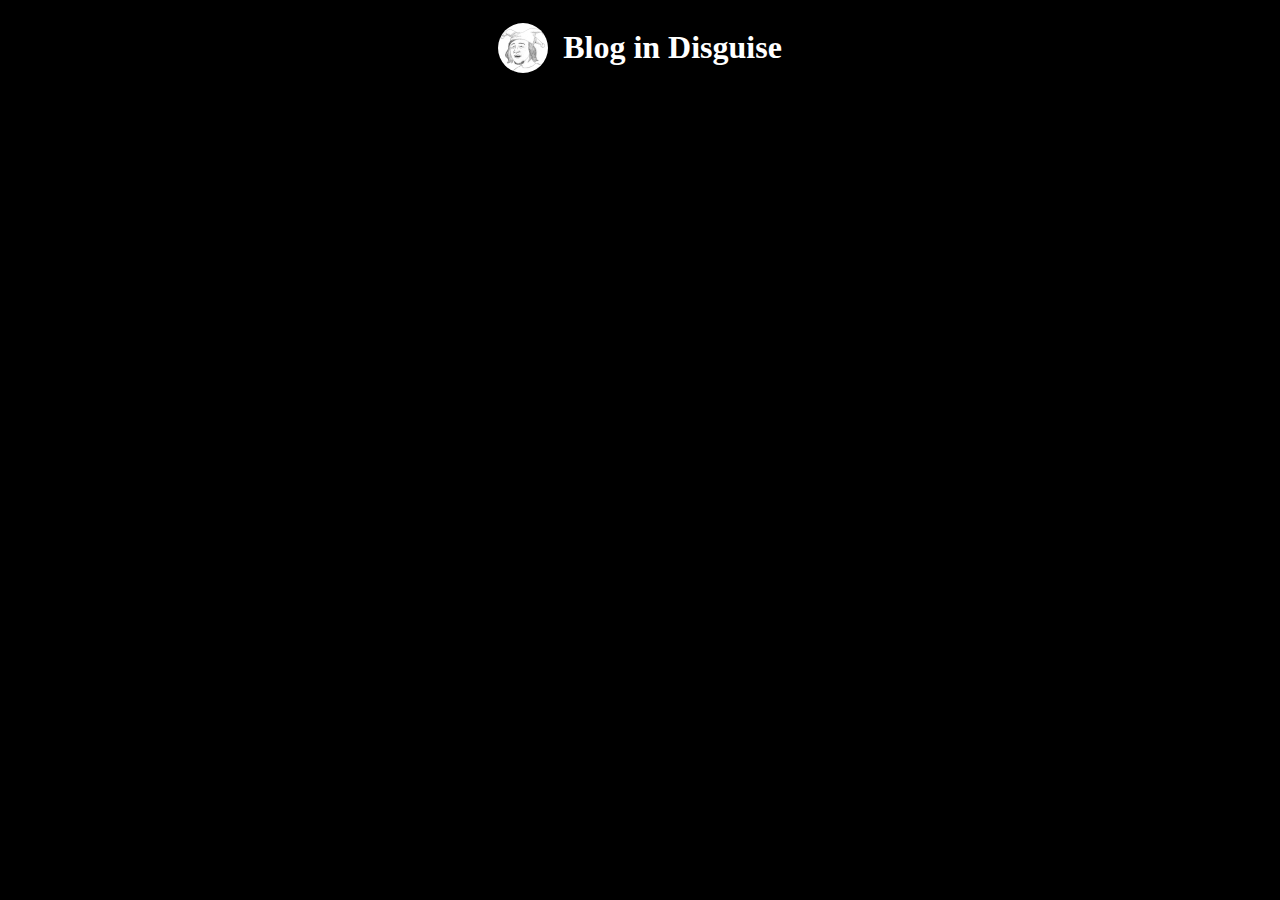
==== index.html @ a743ce19 "Try integrate markdown" ====
<html>
<head>
</head>
<body bgcolor="black">
	<div style="display: flex; justify-content: center;align-items: center;">
		<a href="about.md" target="content-frame">
			<img src="dev-in-disguise.jpg" alt="Dev-In-Disguise Icon" title="Dev-In-Disguise Icon" width="50" height="50" style="border-radius:50%" />
		</a>
		<h1 style="margin-left:15px; color:white">Blog in Disguise</h1>
	</div>
	<div style="text-align: center;">
		<iframe name="content-frame" style="border:none; color: white;"></iframe>
	</div>
</body>
</html>
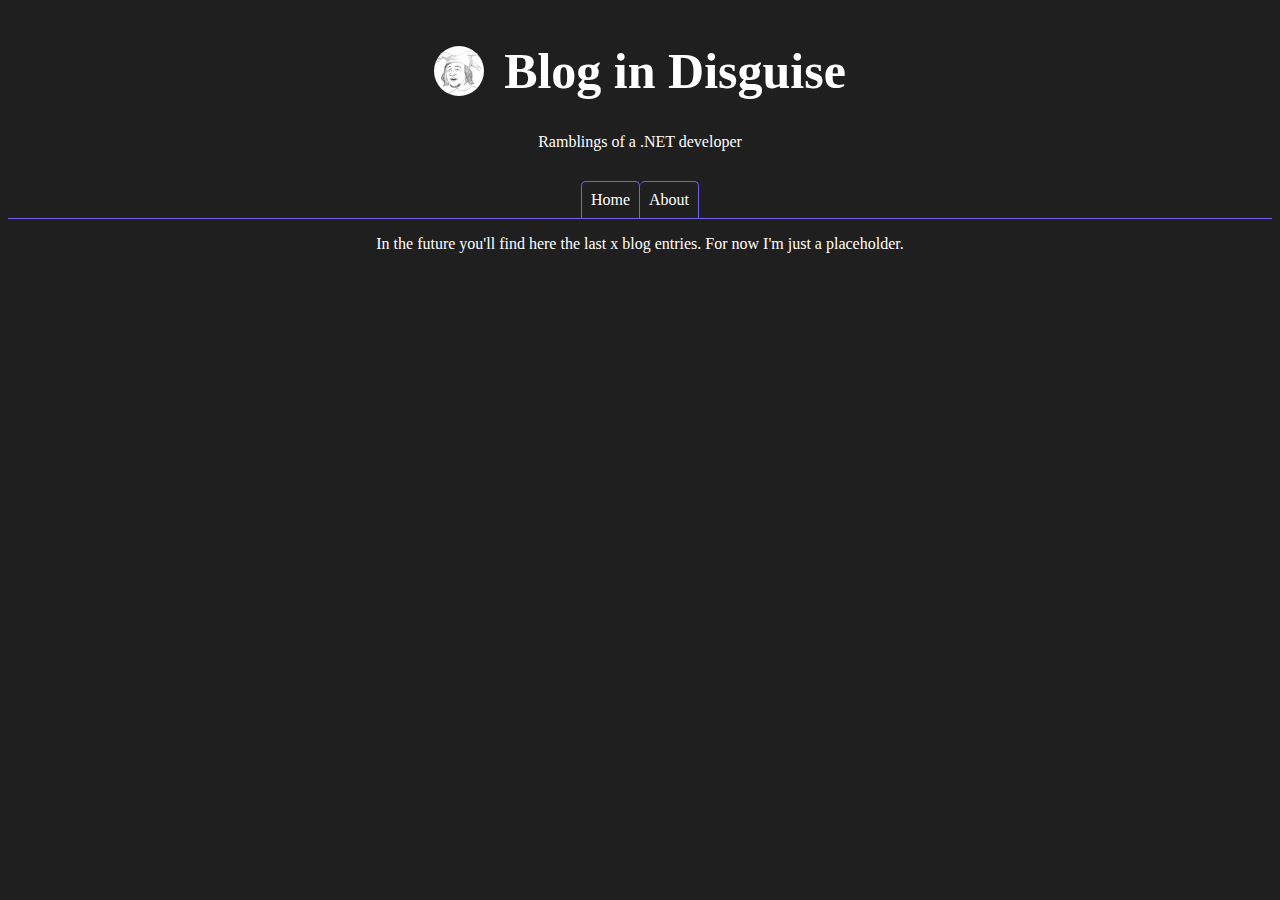
==== commit 4c7913b4: "Create navigation layout" ====
--- a/index.html
+++ b/index.html
@@ -1,15 +1,24 @@
 <html>
 <head>
+	<title>Blog in Disguise</title>
 </head>
-<body bgcolor="black">
-	<div style="display: flex; justify-content: center;align-items: center;">
-		<a href="about.md" target="content-frame">
-			<img src="dev-in-disguise.jpg" alt="Dev-In-Disguise Icon" title="Dev-In-Disguise Icon" width="50" height="50" style="border-radius:50%" />
-		</a>
-		<h1 style="margin-left:15px; color:white">Blog in Disguise</h1>
+<body style="background-color: rgba(31,31,31,1.0); color: white;">
+	<div id="header">
+		<div style="display: flex; justify-content: center; align-items: center; width: 100%;">
+			<a href="about.html" target="content-frame">
+				<img src="dev-in-disguise.jpg" alt="Dev-In-Disguise Icon" title="Dev-In-Disguise Icon" width="50" height="50" style="border-radius:50%" />
+			</a>
+			<h1 style="margin-left:20px;font-size: 50px;">Blog in Disguise</h1>
+		</div>
+		<p style="text-align: center;margin-top: 0px;">Ramblings of a .NET developer</p>
 	</div>
-	<div style="text-align: center;">
-		<iframe name="content-frame" style="border:none; color: white;"></iframe>
+	<div id="menu-container" style="display: flex; align-items: center; justify-content: center;margin-top: 30px;">
+		<a href="home.html" target="content-frame" style="text-decoration: none; color: white; border-style: solid; border-bottom-style: none; border-width: 1px; border-color: rgba(113,96,232,1); border-top-left-radius: 5px; border-top-right-radius: 5px; padding: 9px;margin-right: 0px;margin-left: 0px;margin-bottom: 0px;">Home</a>
+		<a href="about.html" target="content-frame" style="text-decoration: none; color: white; border-style: solid; border-bottom-style: none; border-left-style: none; border-width: 1px; border-color: rgba(113,96,232,1); border-top-left-radius: 5px; border-top-right-radius: 5px; padding: 9px;margin-right: 0px;margin-left: 0px;margin-bottom: 0px;;">About</a>
+	</div>
+	<hr style="height: 1px;border-width:0; color: rgba(113,96,232,1); background-color: rgba(113,96,232,1);margin-top: 0px;" />
+	<div style="text-align:center">
+		<iframe name="content-frame" src="home.html" style="border:none; color: white; width: 100%;"></iframe>		
 	</div>
 </body>
 </html>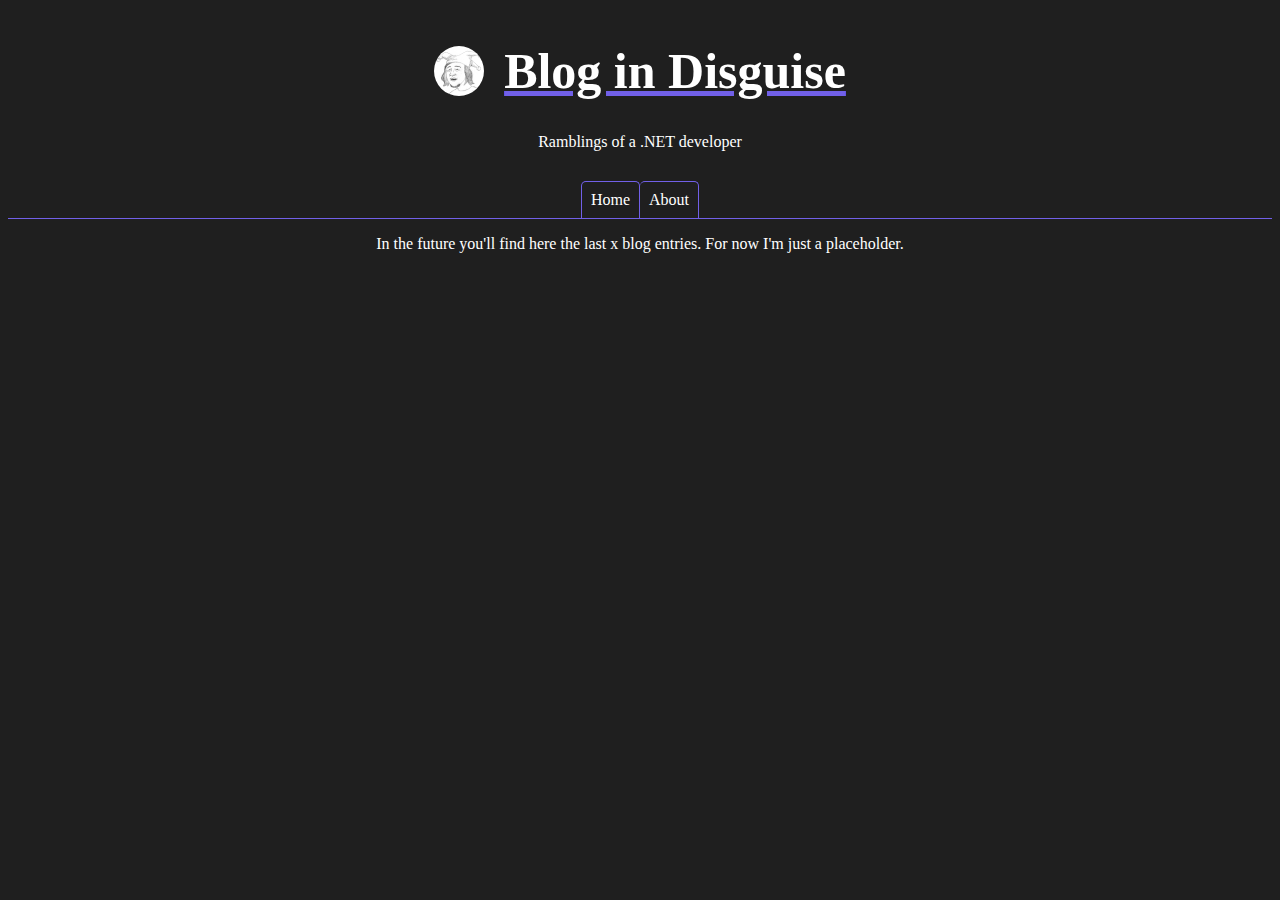
==== commit 42f7a028: "Pic and title link to home" ====
--- a/index.html
+++ b/index.html
@@ -4,12 +4,12 @@
 </head>
 <body style="background-color: rgba(31,31,31,1.0); color: white;">
 	<div id="header">
-		<div style="display: flex; justify-content: center; align-items: center; width: 100%;">
-			<a href="about.html" target="content-frame">
-				<img src="dev-in-disguise.jpg" alt="Dev-In-Disguise Icon" title="Dev-In-Disguise Icon" width="50" height="50" style="border-radius:50%" />
-			</a>
-			<h1 style="margin-left:20px;font-size: 50px;">Blog in Disguise</h1>
-		</div>
+		<a href="home.html" target="content-frame">
+			<div style="display: flex; justify-content: center; align-items: center; width: 100%;">
+			<img src="dev-in-disguise.jpg" alt="Dev-In-Disguise Icon" title="Dev-In-Disguise Icon" width="50" height="50" style="border-radius:50%" />
+			<h1 style="margin-left:20px;font-size: 50px;color:white;text-decoration:underline rgba(113,96,232,1);">Blog in Disguise</h1>
+			</div>
+		</a>
 		<p style="text-align: center;margin-top: 0px;">Ramblings of a .NET developer</p>
 	</div>
 	<div id="menu-container" style="display: flex; align-items: center; justify-content: center;margin-top: 30px;">
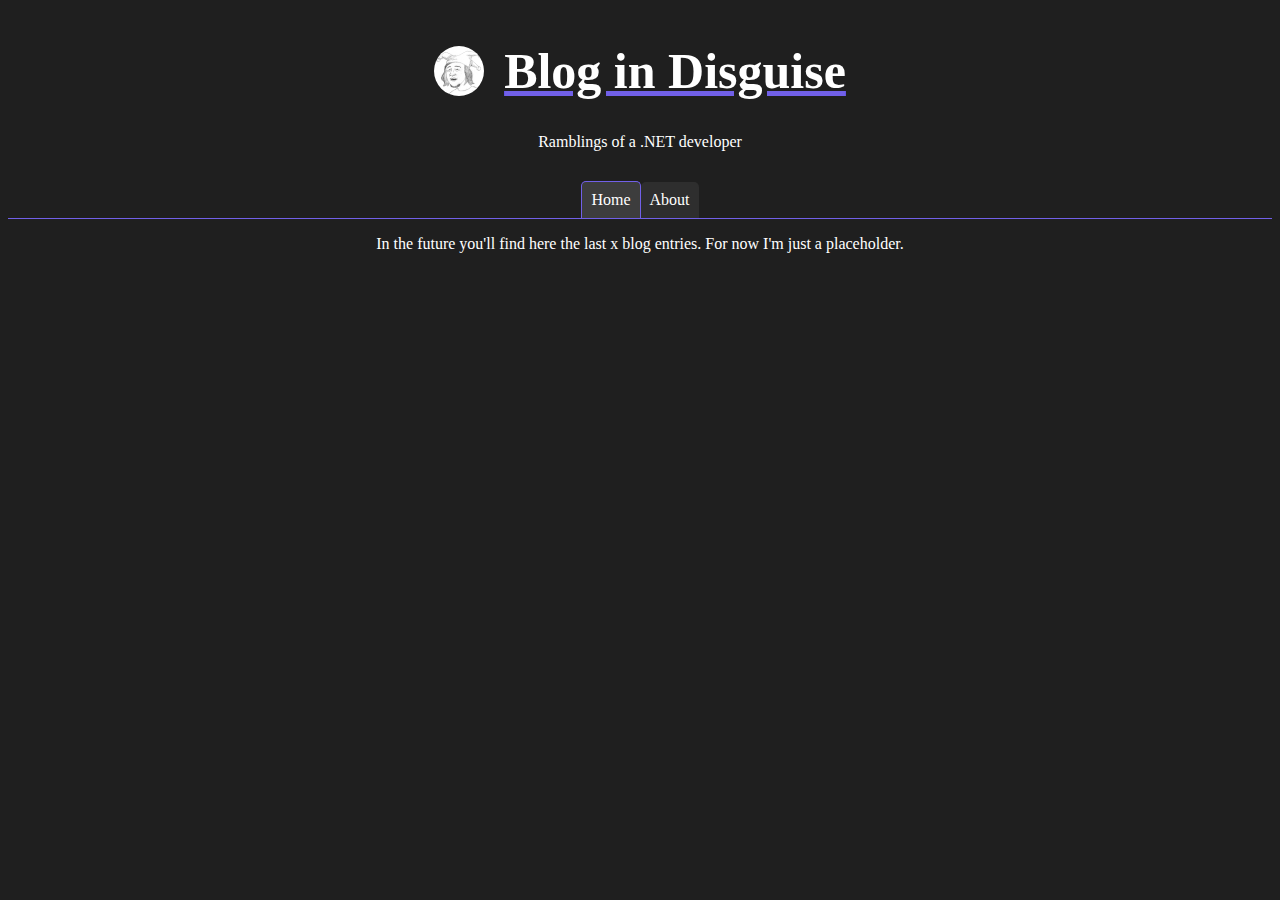
==== commit d1853c0e: "Adapt menu styles" ====
--- a/index.html
+++ b/index.html
@@ -1,10 +1,11 @@
+<!DOCTYPE html>
 <html>
 <head>
 	<title>Blog in Disguise</title>
 </head>
 <body style="background-color: rgba(31,31,31,1.0); color: white;">
 	<div id="header">
-		<a href="home.html" target="content-frame">
+		<a href="home.html" target="content-frame" onclick="storeLatestContent('home')">
 			<div style="display: flex; justify-content: center; align-items: center; width: 100%;">
 			<img src="dev-in-disguise.jpg" alt="Dev-In-Disguise Icon" title="Dev-In-Disguise Icon" width="50" height="50" style="border-radius:50%" />
 			<h1 style="margin-left:20px;font-size: 50px;color:white;text-decoration:underline rgba(113,96,232,1);">Blog in Disguise</h1>
@@ -13,12 +14,39 @@
 		<p style="text-align: center;margin-top: 0px;">Ramblings of a .NET developer</p>
 	</div>
 	<div id="menu-container" style="display: flex; align-items: center; justify-content: center;margin-top: 30px;">
-		<a href="home.html" target="content-frame" style="text-decoration: none; color: white; border-style: solid; border-bottom-style: none; border-width: 1px; border-color: rgba(113,96,232,1); border-top-left-radius: 5px; border-top-right-radius: 5px; padding: 9px;margin-right: 0px;margin-left: 0px;margin-bottom: 0px;">Home</a>
-		<a href="about.html" target="content-frame" style="text-decoration: none; color: white; border-style: solid; border-bottom-style: none; border-left-style: none; border-width: 1px; border-color: rgba(113,96,232,1); border-top-left-radius: 5px; border-top-right-radius: 5px; padding: 9px;margin-right: 0px;margin-left: 0px;margin-bottom: 0px;;">About</a>
+		<a href="home.html" target="content-frame" onclick="storeLatestContent('home')" style="text-decoration: none; color: white; background-color: rgba(61,61,61,1); border-style: solid; border-bottom-style: none; border-width: 1px; border-color: rgba(113,96,232,1); border-top-left-radius: 5px; border-top-right-radius: 5px; padding: 9px;margin-right: 0px;margin-left: 0px;margin-bottom: 0px;">Home</a>
+		<a href="about.html" target="content-frame" onclick="storeLatestContent('about')" style="text-decoration: none; color: white; background-color: rgba(46,46,46,1); border-style: none; border-bottom-style: none; border-left-style: none; border-width: 1px; border-color: rgba(113,96,232,1); border-top-left-radius: 5px; border-top-right-radius: 5px; padding: 9px;margin-right: 0px;margin-left: 0px;margin-bottom: 0px;;">About</a>
 	</div>
 	<hr style="height: 1px;border-width:0; color: rgba(113,96,232,1); background-color: rgba(113,96,232,1);margin-top: 0px;" />
 	<div style="text-align:center">
-		<iframe name="content-frame" src="home.html" style="border:none; color: white; width: 100%;"></iframe>		
+		<iframe name="content-frame" id="content-frame" style="border:none; color: white; width: 100%;"></iframe>		
 	</div>
+
+	<script>
+		if (
+  			(window.performance.navigation && window.performance.navigation.type === 1) 
+			|| 
+			window.performance
+				.getEntriesByType('navigation')
+				.map((nav) => nav.type)
+				.includes('reload')
+		)
+		{
+			const initialState = localStorage.getItem('iframeContent');
+			if (initialState === 'about') {
+				document.getElementById('content-frame').src = 'about.html';
+			} else if (initialState === 'home') {
+				document.getElementById('content-frame').src = 'home.html';
+			} else {
+				document.getElementById('content-frame').src = 'invalid-content.html'
+			}
+		} else {
+			document.getElementById('content-frame').src = 'home.html';
+		}
+	  
+		function storeLatestContent(content) {
+		  localStorage.setItem('iframeContent', content);
+		}
+	  </script>
 </body>
 </html>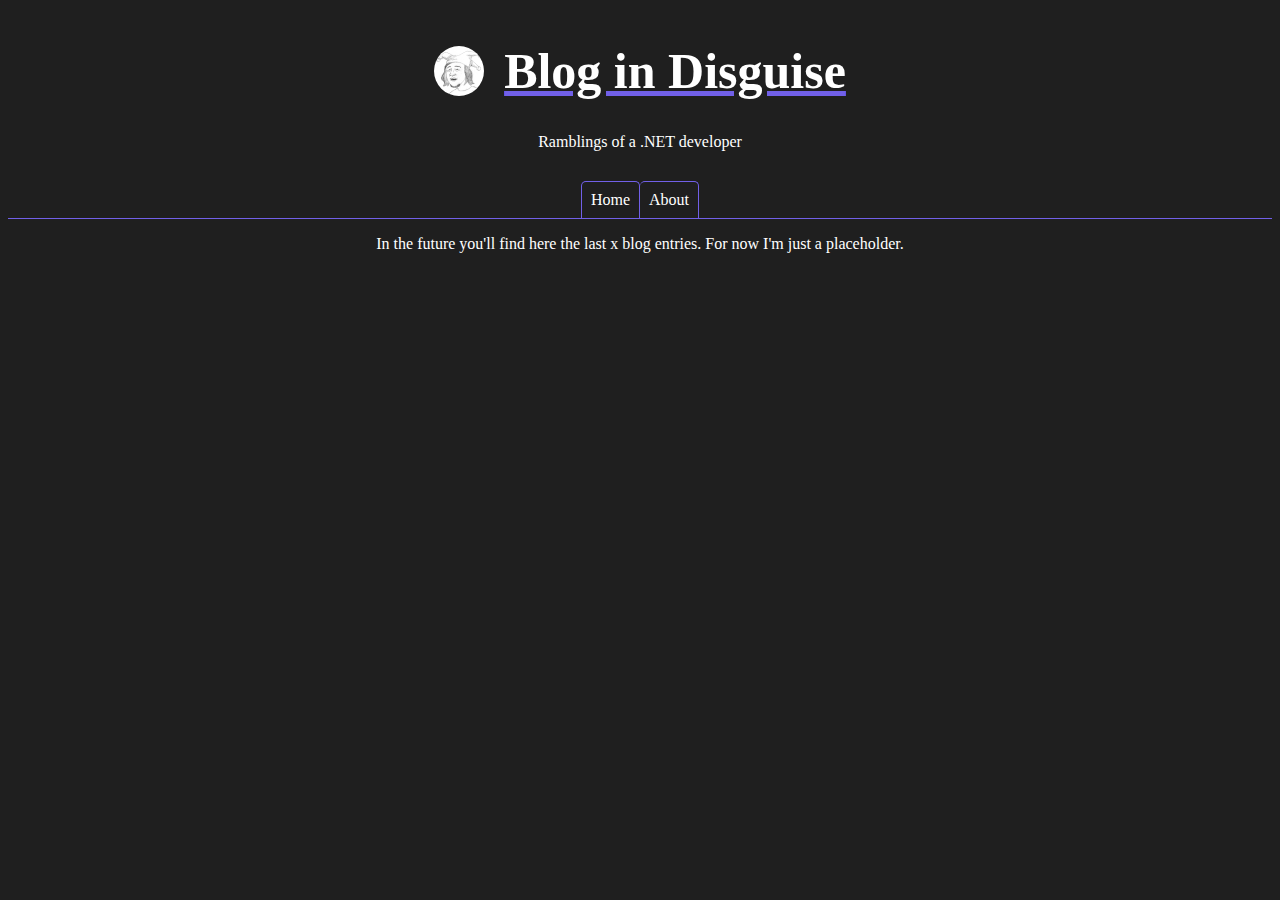
==== commit e020fca9: "Extract styles closes #4" ====
--- a/index.html
+++ b/index.html
@@ -2,24 +2,25 @@
 <html>
 <head>
 	<title>Blog in Disguise</title>
+	<link rel="stylesheet" href="styles.css">
 </head>
-<body style="background-color: rgba(31,31,31,1.0); color: white;">
+<body>
 	<div id="header">
 		<a href="home.html" target="content-frame" onclick="storeLatestContent('home')">
-			<div style="display: flex; justify-content: center; align-items: center; width: 100%;">
-			<img src="dev-in-disguise.jpg" alt="Dev-In-Disguise Icon" title="Dev-In-Disguise Icon" width="50" height="50" style="border-radius:50%" />
-			<h1 style="margin-left:20px;font-size: 50px;color:white;text-decoration:underline rgba(113,96,232,1);">Blog in Disguise</h1>
+			<div class="flex-centered">
+				<img id="icon-image" src="dev-in-disguise.jpg" alt="Dev-In-Disguise Icon" title="Dev-In-Disguise Icon" />
+				<h1 id="blog-title">Blog in Disguise</h1>
 			</div>
 		</a>
-		<p style="text-align: center;margin-top: 0px;">Ramblings of a .NET developer</p>
+		<p id="blog-subtitle">Ramblings of a .NET developer</p>
 	</div>
-	<div id="menu-container" style="display: flex; align-items: center; justify-content: center;margin-top: 30px;">
-		<a href="home.html" target="content-frame" onclick="storeLatestContent('home')" style="text-decoration: none; color: white; background-color: rgba(61,61,61,1); border-style: solid; border-bottom-style: none; border-width: 1px; border-color: rgba(113,96,232,1); border-top-left-radius: 5px; border-top-right-radius: 5px; padding: 9px;margin-right: 0px;margin-left: 0px;margin-bottom: 0px;">Home</a>
-		<a href="about.html" target="content-frame" onclick="storeLatestContent('about')" style="text-decoration: none; color: white; background-color: rgba(46,46,46,1); border-style: none; border-bottom-style: none; border-left-style: none; border-width: 1px; border-color: rgba(113,96,232,1); border-top-left-radius: 5px; border-top-right-radius: 5px; padding: 9px;margin-right: 0px;margin-left: 0px;margin-bottom: 0px;;">About</a>
+	<div id="menu-container" class="flex-centered">
+		<a href="home.html" target="content-frame" onclick="storeLatestContent('home')" class="menu-item-common">Home</a>
+		<a href="about.html" target="content-frame" onclick="storeLatestContent('about')" class="menu-item-common" style="border-left-style: none;">About</a>
 	</div>
-	<hr style="height: 1px;border-width:0; color: rgba(113,96,232,1); background-color: rgba(113,96,232,1);margin-top: 0px;" />
-	<div style="text-align:center">
-		<iframe name="content-frame" id="content-frame" style="border:none; color: white; width: 100%;"></iframe>		
+	<hr id="heading-content-divider" />
+	<div>
+		<iframe name="content-frame" id="content-frame"></iframe>		
 	</div>
 
 	<script>
--- a/styles.css
+++ b/styles.css
@@ -0,0 +1,64 @@
+:root {
+    --dot-net-violet: rgba(113,96,232,1);
+}
+
+body {
+    background-color: rgba(31,31,31,1.0); 
+    color: white;
+    text-align: center;
+}
+
+.flex-centered {
+    display: flex; 
+    justify-content: center; 
+    align-items: center;
+}
+
+#icon-image {
+    width: 50px; 
+    height: 50px; 
+    border-radius:50%;
+}
+
+#blog-title {
+    margin-left:20px;
+    font-size: 50px;
+    color:white;
+    text-decoration:underline var(--dot-net-violet);
+}
+
+#blog-subtitle {
+    margin-top: 0px;
+}
+
+#menu-container {
+    margin-top: 30px;
+}
+
+.menu-item-common {
+    text-decoration: none; 
+    color: white; 
+    border-style: solid; 
+    border-bottom-style: none; 
+    border-width: 1px; 
+    border-color: var(--dot-net-violet);
+    border-top-left-radius: 5px; 
+    border-top-right-radius: 5px; 
+    padding: 9px;
+    margin-right: 0px;
+    margin-left: 0px;
+    margin-bottom: 0px;
+}
+
+#heading-content-divider {
+    height: 1px;
+    border-width:0; 
+    color: var(--dot-net-violet);
+    background-color: var(--dot-net-violet);
+    margin-top: 0px;
+}
+
+#content-frame {
+    border:none; 
+    width: 100%;
+}